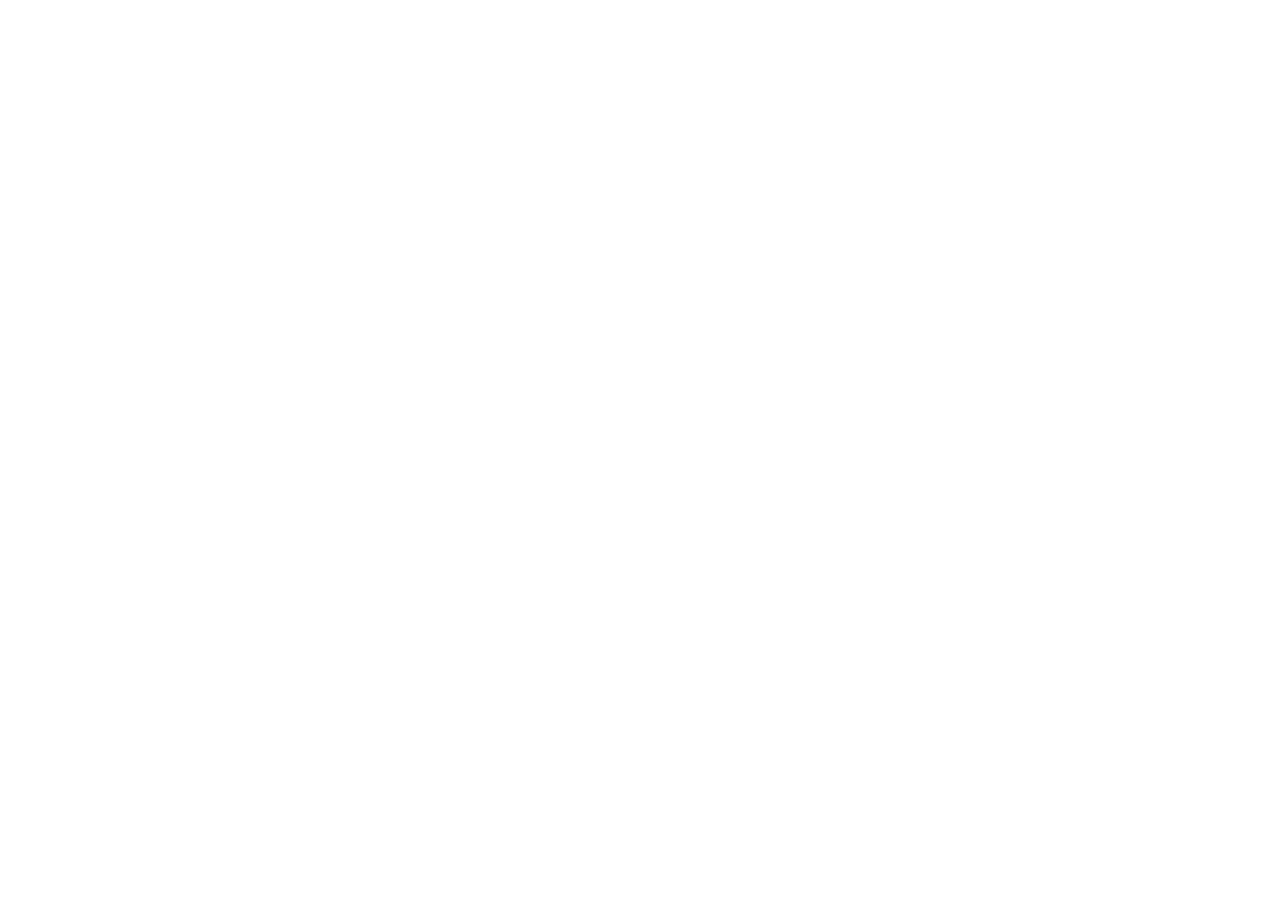
==== index.html @ 62a5ac59 "meta-données + import fichiers assets" ====
<!DOCTYPE html>
<html lang="en">

<head>
    <meta charset="UTF-8">
    <meta name="viewport" content="width=device-width, initial-scale=1, shrink-to-fit=no">
    <title>Projet Studi HTML/CSS/Bootstrap</title>
    <link rel="stylesheet" href="https://maxcdn.bootstrapcdn.com/bootstrap/4.5.2/css/bootstrap.min.css">
    <link rel="stylesheet" href="style.css">
</head>
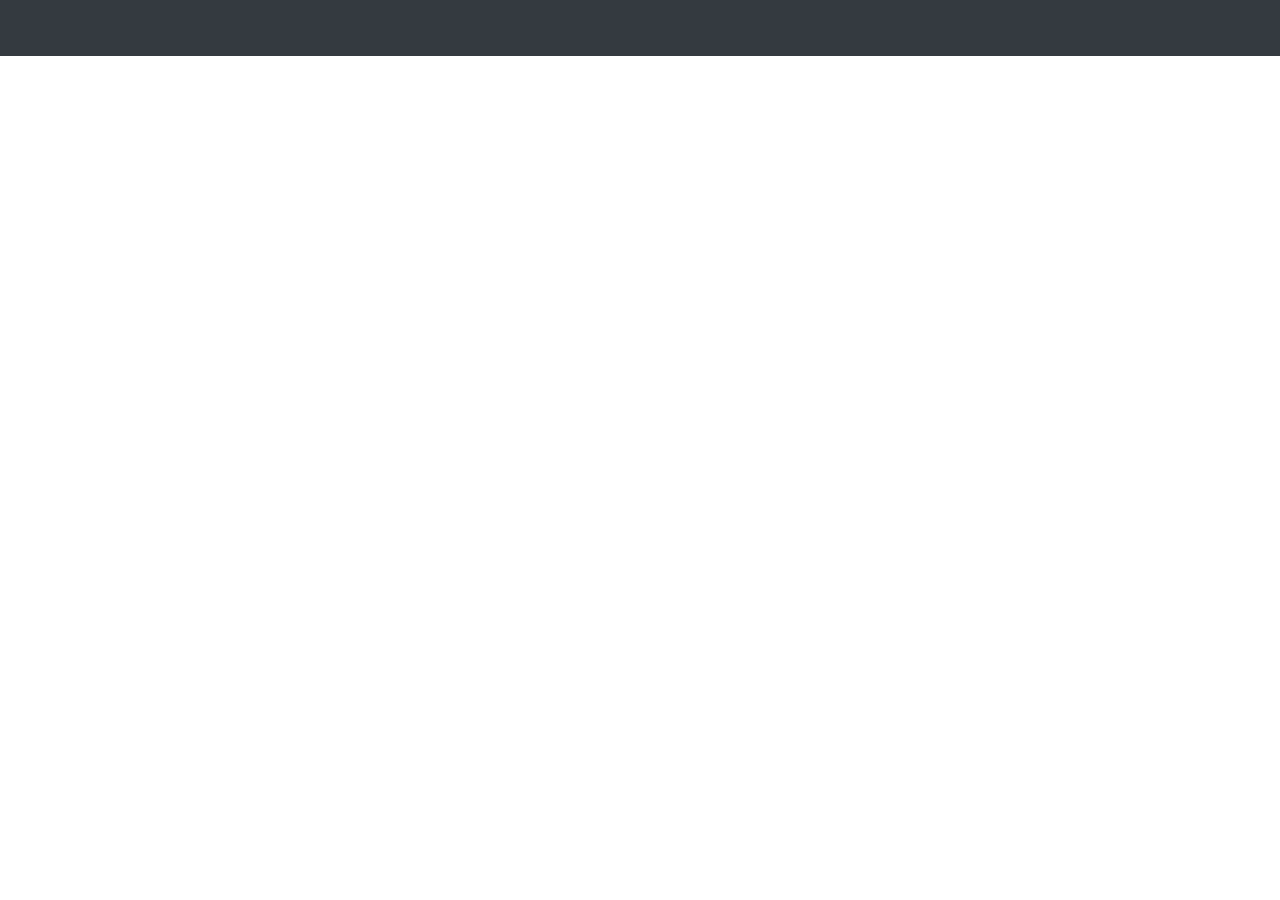
==== commit 6ab480e8: "Ajout Navbar et burger sur index.html" ====
--- a/index.html
+++ b/index.html
@@ -7,4 +7,19 @@
     <title>Projet Studi HTML/CSS/Bootstrap</title>
     <link rel="stylesheet" href="https://maxcdn.bootstrapcdn.com/bootstrap/4.5.2/css/bootstrap.min.css">
     <link rel="stylesheet" href="style.css">
-</head>+</head>
+<!--- NAVBAR -->
+<div class="container-fluid p-0">
+  <nav class="navbar navbar-expand-lg navbar-dark bg-dark">
+      <a class="navbar-brand" href="index.html">
+          <img class="logo ml-5 p-0" src="assets/PetitLogoBlizaar.svg" alt="logo de l'association">
+      </a>
+      <!--- BURGER -->
+      <button class="navbar-toggler ml-auto" type="button" data-toggle="collapse" data-target="#navbarNav"
+          aria-controls="navbarNav" aria-expanded="false" aria-label="Toggle navigation"
+          onclick="toggleIcon(this)">
+          <span></span>
+          <span></span>
+          <span></span>
+      </button>
+      <!--- FIN BURGER -->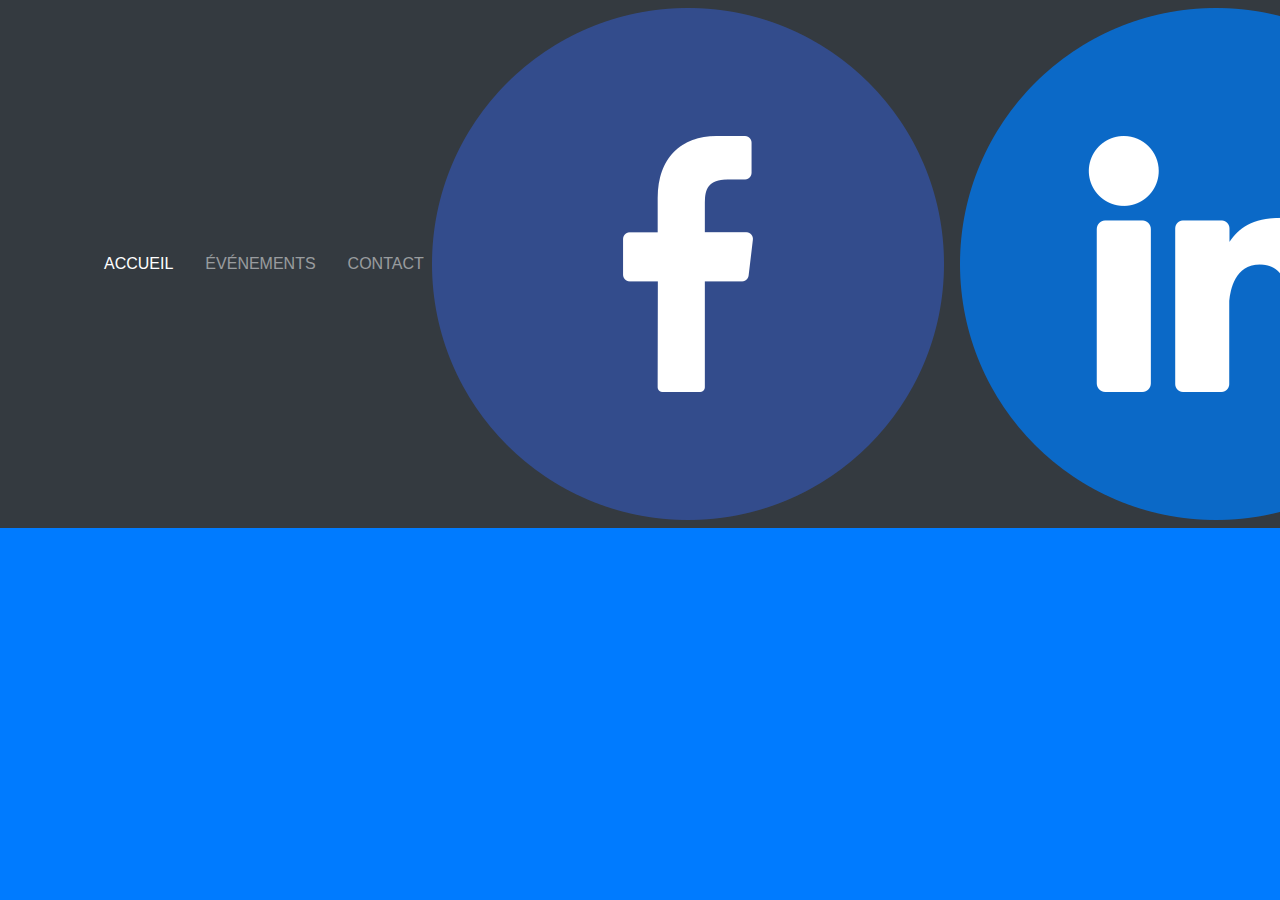
==== commit aa4df032: "complément Navbar et balise script sur tous les fichiers html" ====
--- a/index.html
+++ b/index.html
@@ -8,6 +8,7 @@
     <link rel="stylesheet" href="https://maxcdn.bootstrapcdn.com/bootstrap/4.5.2/css/bootstrap.min.css">
     <link rel="stylesheet" href="style.css">
 </head>
+<body class="bg-primary"></body>
 <!--- NAVBAR -->
 <div class="container-fluid p-0">
   <nav class="navbar navbar-expand-lg navbar-dark bg-dark">
@@ -22,4 +23,40 @@
           <span></span>
           <span></span>
       </button>
-      <!--- FIN BURGER -->+      <!--- FIN BURGER -->
+      <div class="collapse navbar-collapse d-flex-sm justify-content-center" id="navbarNav">
+        <ul class="navbar-nav order-lg-2">
+            <li class="nav-item active">
+                <a class="nav-link pl-4" href="index.html">ACCUEIL<span class="sr-only">(current)</span></a>
+            </li>
+            <li class="nav-item">
+                <a class="nav-link pl-4" href="event.html">ÉVÉNEMENTS</a>
+            </li>
+            <li class="nav-item">
+                <a class="nav-link pl-4" href="contact.html">CONTACT</a>
+            </li>
+        </ul>
+    </div>
+    <a href="#"><img class="facebook reseaux d-none d-lg-block" src="assets/facebook_4494475.png"
+            alt="logo du lien facebook"></a>
+    <a href="#"><img class="linkedin reseaux ml-3 d-none d-lg-block" src="assets/linkedin_4494497.png"
+            alt="logo du lien linkedin"></a>
+    <a href="#"><img class="instagram reseaux ml-3 d-none d-lg-block" src="assets/instagram_4494488.png"
+            alt="logo du lien instagram"></a>
+</nav>
+</div>
+<!--- FIN NAVBAR -->
+
+
+<script src="https://code.jquery.com/jquery-3.5.1.slim.min.js"></script>
+<script src="https://cdn.jsdelivr.net/npm/@popperjs/core@2.9.1/dist/umd/popper.min.js"></script>
+<script src="https://stackpath.bootstrapcdn.com/bootstrap/4.5.2/js/bootstrap.min.js"></script>
+<script>
+    function toggleIcon(button) {
+        const icon = button.querySelectorAll('span');
+        button.classList.toggle('collapsed');
+        icon.forEach(span => span.classList.toggle('collapsed'));
+    }
+</script>
+</body>
+</html>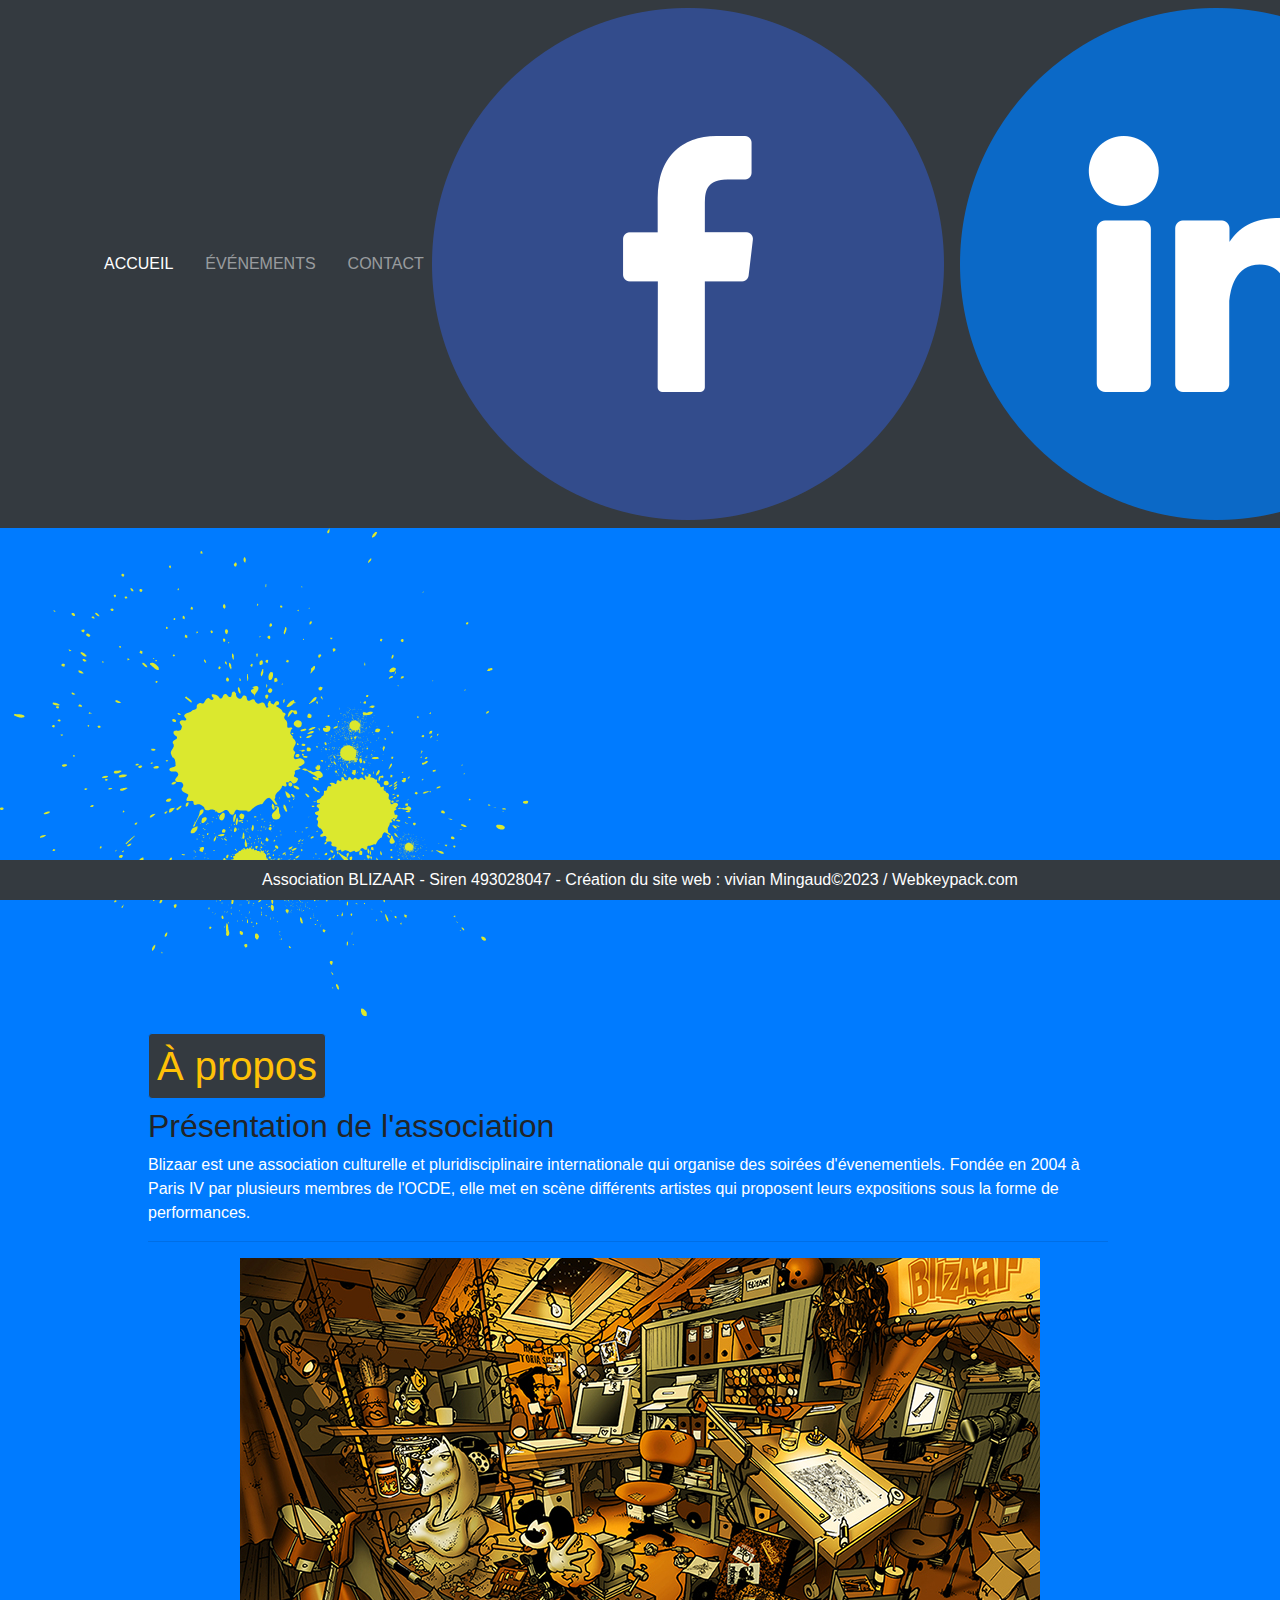
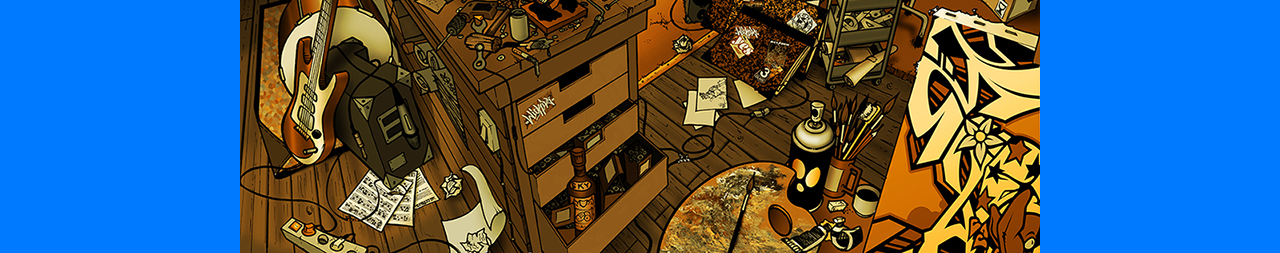
==== commit 996a34d9: "balisage sémantique + complément index.html et event.html" ====
--- a/index.html
+++ b/index.html
@@ -10,7 +10,7 @@
 </head>
 <body class="bg-primary"></body>
 <!--- NAVBAR -->
-<div class="container-fluid p-0">
+<header class="container-fluid p-0">
   <nav class="navbar navbar-expand-lg navbar-dark bg-dark">
       <a class="navbar-brand" href="index.html">
           <img class="logo ml-5 p-0" src="assets/PetitLogoBlizaar.svg" alt="logo de l'association">
@@ -44,9 +44,29 @@
     <a href="#"><img class="instagram reseaux ml-3 d-none d-lg-block" src="assets/instagram_4494488.png"
             alt="logo du lien instagram"></a>
 </nav>
+</header>
+<!--- FIN NAVBAR -->
+<img class="taches" src="assets/taches.png" alt="image d'une tache de peinture">
+<div class="background container text-center d-flex align-items-center justify-content-center">
+    <div class="container mx-5 global-container">
+        <div class="text-container text-left mr-4">
+            <h1 class="mt-3 bg-dark d-inline-block p-2 border border-primary rounded text-warning">À propos</h1>
+            <h2>Présentation de l'association</h2>
+            <p class="text-white">Blizaar est une association culturelle et pluridisciplinaire internationale qui
+                organise des soirées d'évenementiels. Fondée en 2004 à Paris IV par plusieurs membres de l'OCDE,
+                elle met en scène différents artistes qui proposent leurs expositions sous la forme de performances.
+            </p>
+            <hr>
+        </div>
+        <img src="assets/buroHD+petit.jpg" alt="illustration d'un studio de création artistique"
+            class="buro img-fluid">
+    </div>
 </div>
-<!--- FIN NAVBAR -->
-
+<footer class="fixed-bottom">
+    <div class="footer bg-dark text-white text-center p-2">
+        Association BLIZAAR - Siren 493028047 - Création du site web : vivian Mingaud©2023 / Webkeypack.com
+    </div>
+</footer>
 
 <script src="https://code.jquery.com/jquery-3.5.1.slim.min.js"></script>
 <script src="https://cdn.jsdelivr.net/npm/@popperjs/core@2.9.1/dist/umd/popper.min.js"></script>
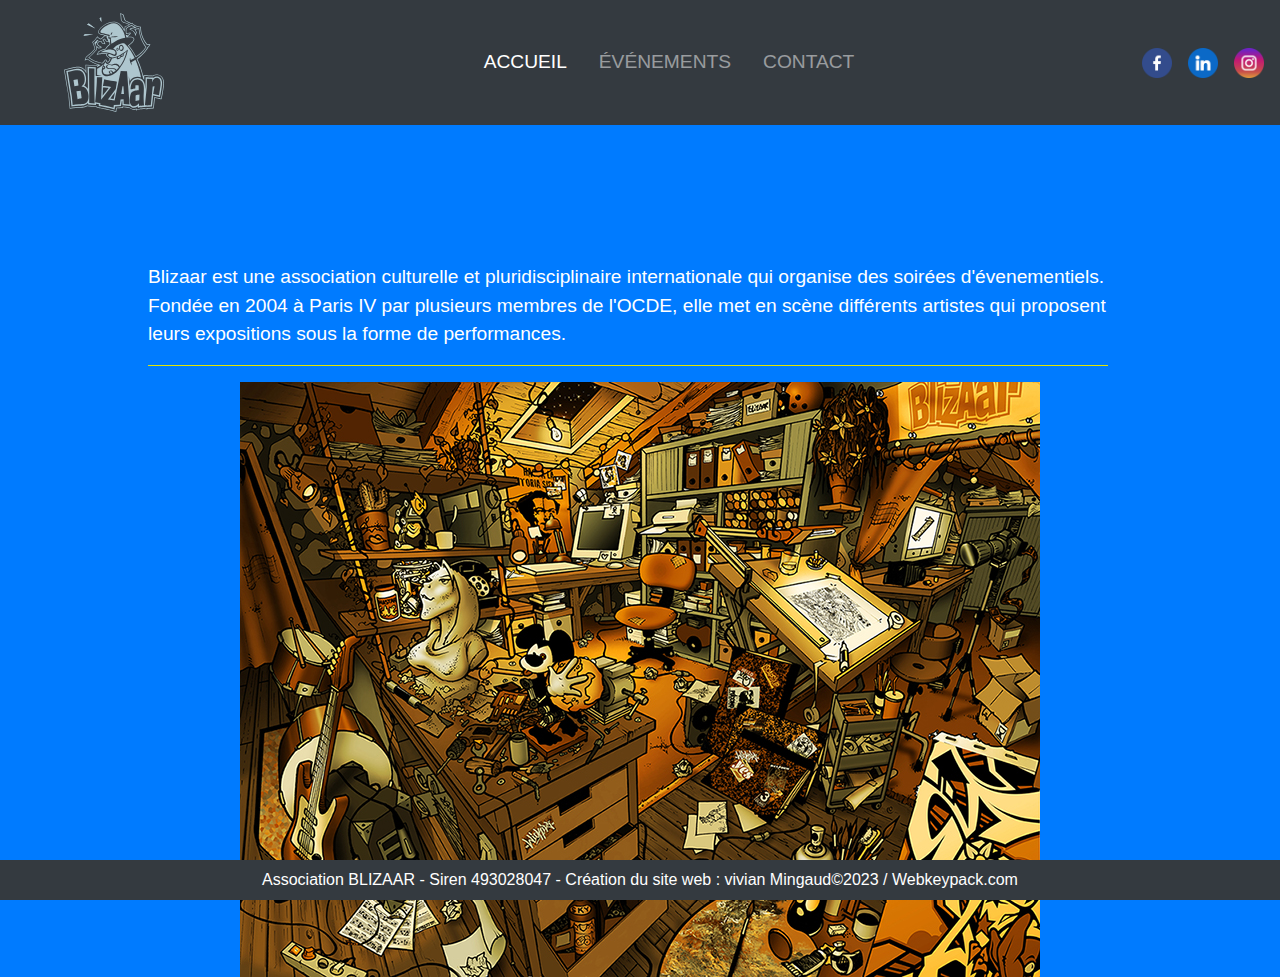
==== commit 5c83e9a8: "implémentation du css dans le fichier style.css avec animations et breakpoints" ====
--- a/index.html
+++ b/index.html
@@ -2,81 +2,81 @@
 <html lang="en">
 
 <head>
-    <meta charset="UTF-8">
-    <meta name="viewport" content="width=device-width, initial-scale=1, shrink-to-fit=no">
-    <title>Projet Studi HTML/CSS/Bootstrap</title>
-    <link rel="stylesheet" href="https://maxcdn.bootstrapcdn.com/bootstrap/4.5.2/css/bootstrap.min.css">
-    <link rel="stylesheet" href="style.css">
+  <meta charset="UTF-8">
+  <meta name="viewport" content="width=device-width, initial-scale=1, shrink-to-fit=no">
+  <title>Projet Studi HTML/CSS/Bootstrap</title>
+  <link rel="stylesheet" href="https://maxcdn.bootstrapcdn.com/bootstrap/4.5.2/css/bootstrap.min.css">
+  <link rel="stylesheet" href="style.css">
 </head>
+
 <body class="bg-primary"></body>
 <!--- NAVBAR -->
 <header class="container-fluid p-0">
   <nav class="navbar navbar-expand-lg navbar-dark bg-dark">
-      <a class="navbar-brand" href="index.html">
-          <img class="logo ml-5 p-0" src="assets/PetitLogoBlizaar.svg" alt="logo de l'association">
-      </a>
-      <!--- BURGER -->
-      <button class="navbar-toggler ml-auto" type="button" data-toggle="collapse" data-target="#navbarNav"
-          aria-controls="navbarNav" aria-expanded="false" aria-label="Toggle navigation"
-          onclick="toggleIcon(this)">
-          <span></span>
-          <span></span>
-          <span></span>
-      </button>
-      <!--- FIN BURGER -->
-      <div class="collapse navbar-collapse d-flex-sm justify-content-center" id="navbarNav">
-        <ul class="navbar-nav order-lg-2">
-            <li class="nav-item active">
-                <a class="nav-link pl-4" href="index.html">ACCUEIL<span class="sr-only">(current)</span></a>
-            </li>
-            <li class="nav-item">
-                <a class="nav-link pl-4" href="event.html">ÉVÉNEMENTS</a>
-            </li>
-            <li class="nav-item">
-                <a class="nav-link pl-4" href="contact.html">CONTACT</a>
-            </li>
-        </ul>
+    <a class="navbar-brand" href="index.html">
+      <img class="logo ml-5 p-0" src="assets/PetitLogoBlizaar.svg" alt="logo de l'association">
+    </a>
+    <!--- BURGER -->
+    <button class="navbar-toggler ml-auto" type="button" data-toggle="collapse" data-target="#navbarNav"
+      aria-controls="navbarNav" aria-expanded="false" aria-label="Toggle navigation" onclick="toggleIcon(this)">
+      <span></span>
+      <span></span>
+      <span></span>
+    </button>
+    <!--- FIN BURGER -->
+    <div class="collapse navbar-collapse d-flex-sm justify-content-center" id="navbarNav">
+      <ul class="navbar-nav order-lg-2">
+        <li class="nav-item active">
+          <a class="nav-link pl-4" href="index.html">ACCUEIL<span class="sr-only">(current)</span></a>
+        </li>
+        <li class="nav-item">
+          <a class="nav-link pl-4" href="event.html">ÉVÉNEMENTS</a>
+        </li>
+        <li class="nav-item">
+          <a class="nav-link pl-4" href="contact.html">CONTACT</a>
+        </li>
+      </ul>
     </div>
     <a href="#"><img class="facebook reseaux d-none d-lg-block" src="assets/facebook_4494475.png"
-            alt="logo du lien facebook"></a>
+        alt="logo du lien facebook"></a>
     <a href="#"><img class="linkedin reseaux ml-3 d-none d-lg-block" src="assets/linkedin_4494497.png"
-            alt="logo du lien linkedin"></a>
+        alt="logo du lien linkedin"></a>
     <a href="#"><img class="instagram reseaux ml-3 d-none d-lg-block" src="assets/instagram_4494488.png"
-            alt="logo du lien instagram"></a>
-</nav>
+        alt="logo du lien instagram"></a>
+  </nav>
 </header>
 <!--- FIN NAVBAR -->
 <img class="taches" src="assets/taches.png" alt="image d'une tache de peinture">
 <div class="background container text-center d-flex align-items-center justify-content-center">
-    <div class="container mx-5 global-container">
-        <div class="text-container text-left mr-4">
-            <h1 class="mt-3 bg-dark d-inline-block p-2 border border-primary rounded text-warning">À propos</h1>
-            <h2>Présentation de l'association</h2>
-            <p class="text-white">Blizaar est une association culturelle et pluridisciplinaire internationale qui
-                organise des soirées d'évenementiels. Fondée en 2004 à Paris IV par plusieurs membres de l'OCDE,
-                elle met en scène différents artistes qui proposent leurs expositions sous la forme de performances.
-            </p>
-            <hr>
-        </div>
-        <img src="assets/buroHD+petit.jpg" alt="illustration d'un studio de création artistique"
-            class="buro img-fluid">
+  <div class="container mx-5 global-container">
+    <div class="text-container text-left mr-4">
+      <h1 class="mt-3 bg-dark d-inline-block p-2 border border-primary rounded text-warning">À propos</h1>
+      <h2>Présentation de l'association</h2>
+      <p class="text-white">Blizaar est une association culturelle et pluridisciplinaire internationale qui
+        organise des soirées d'évenementiels. Fondée en 2004 à Paris IV par plusieurs membres de l'OCDE,
+        elle met en scène différents artistes qui proposent leurs expositions sous la forme de performances.
+      </p>
+      <hr>
     </div>
+    <img src="assets/buroHD+petit.jpg" alt="illustration d'un studio de création artistique" class="buro img-fluid">
+  </div>
 </div>
 <footer class="fixed-bottom">
-    <div class="footer bg-dark text-white text-center p-2">
-        Association BLIZAAR - Siren 493028047 - Création du site web : vivian Mingaud©2023 / Webkeypack.com
-    </div>
+  <div class="footer bg-dark text-white text-center p-2">
+    Association BLIZAAR - Siren 493028047 - Création du site web : vivian Mingaud©2023 / Webkeypack.com
+  </div>
 </footer>
 
 <script src="https://code.jquery.com/jquery-3.5.1.slim.min.js"></script>
 <script src="https://cdn.jsdelivr.net/npm/@popperjs/core@2.9.1/dist/umd/popper.min.js"></script>
 <script src="https://stackpath.bootstrapcdn.com/bootstrap/4.5.2/js/bootstrap.min.js"></script>
 <script>
-    function toggleIcon(button) {
-        const icon = button.querySelectorAll('span');
-        button.classList.toggle('collapsed');
-        icon.forEach(span => span.classList.toggle('collapsed'));
-    }
+  function toggleIcon(button) {
+    const icon = button.querySelectorAll('span');
+    button.classList.toggle('collapsed');
+    icon.forEach(span => span.classList.toggle('collapsed'));
+  }
 </script>
 </body>
+
 </html>--- a/style.css
+++ b/style.css
@@ -0,0 +1,144 @@
+/* Burger */
+.navbar-toggler-icon {
+  transition: transform 0.4s;
+}
+
+.navbar-toggler span {
+  display: block;
+  background-color: #fff;
+  height: 3px;
+  width: 25px;
+  margin-bottom: 5px;
+  transition: all 0.4s;
+}
+
+.navbar-toggler:not(.collapsed) span:nth-child(2) {
+  opacity: 0;
+}
+
+.navbar-toggler:not(.collapsed) span:nth-child(1) {
+  transform: translateY(8px) rotate(45deg);
+}
+
+.navbar-toggler:not(.collapsed) span:nth-child(3) {
+  transform: translateY(-8px) rotate(-45deg);
+}
+
+/* Navbar */
+.logo {
+  width: 100px;
+}
+
+ul li a {
+  font-size: 1.2rem;
+}
+
+p {
+  font-size: 1.2rem;
+}
+
+@keyframes h1 {
+  100% {
+    transform: translateX(0);
+  }
+}
+
+h1 {
+  animation: h1 1s ease-in .3s 1 normal forwards;
+  transform: translateX(-900px);
+}
+
+@keyframes h2 {
+  0% {
+    width: 100%;
+  }
+
+  100% {
+    width: 0;
+  }
+}
+
+h2 {
+  position: relative;
+  padding-bottom: 1px;
+  /* À cause de l'animation du pseudo-élément::after*/
+}
+
+h2::after {
+  content: '';
+  position: absolute;
+  background-color: #007BFF;
+  right: 0;
+  height: 100%;
+  width: 100%;
+  z-index: 5;
+  animation: h2 1s ease-in 1.3s 1 normal forwards;
+}
+
+h5 {
+  color: orangered;
+}
+hr {
+  background-color: yellow;
+}
+
+.total-container {
+  background-color: rgb(246, 249, 161);
+}
+
+.buro {
+  transition: .3s ease-in-out;
+}
+
+.buro:hover {
+  filter: grayscale(1);
+}
+
+@media screen and (max-width: 1570px) {
+  .taches {
+    display: none;
+  }
+}
+
+@media screen and (max-width: 1750px) {
+  .cartes {
+    display: none;
+  }
+}
+
+.taches,
+.cartes,
+.flyers {
+  height: 350px;
+  position: absolute;
+  left: 0;
+  z-index: -1;
+}
+
+@media screen and (max-width: 1650px) {
+  .flyers {
+    display: none;
+  }
+}
+
+.flyers {
+  height: 250px;
+  transform: rotate(-12deg);
+}
+
+.facebook,
+.instagram,
+.linkedin {
+  height: 30px;
+}
+
+.reseaux:hover {
+  transform: scale(1.1);
+}
+
+#inputPrenom:focus,
+#inputNom:focus,
+#inputEmail:focus,
+#inputMessage:focus {
+  background-color: aqua;
+}